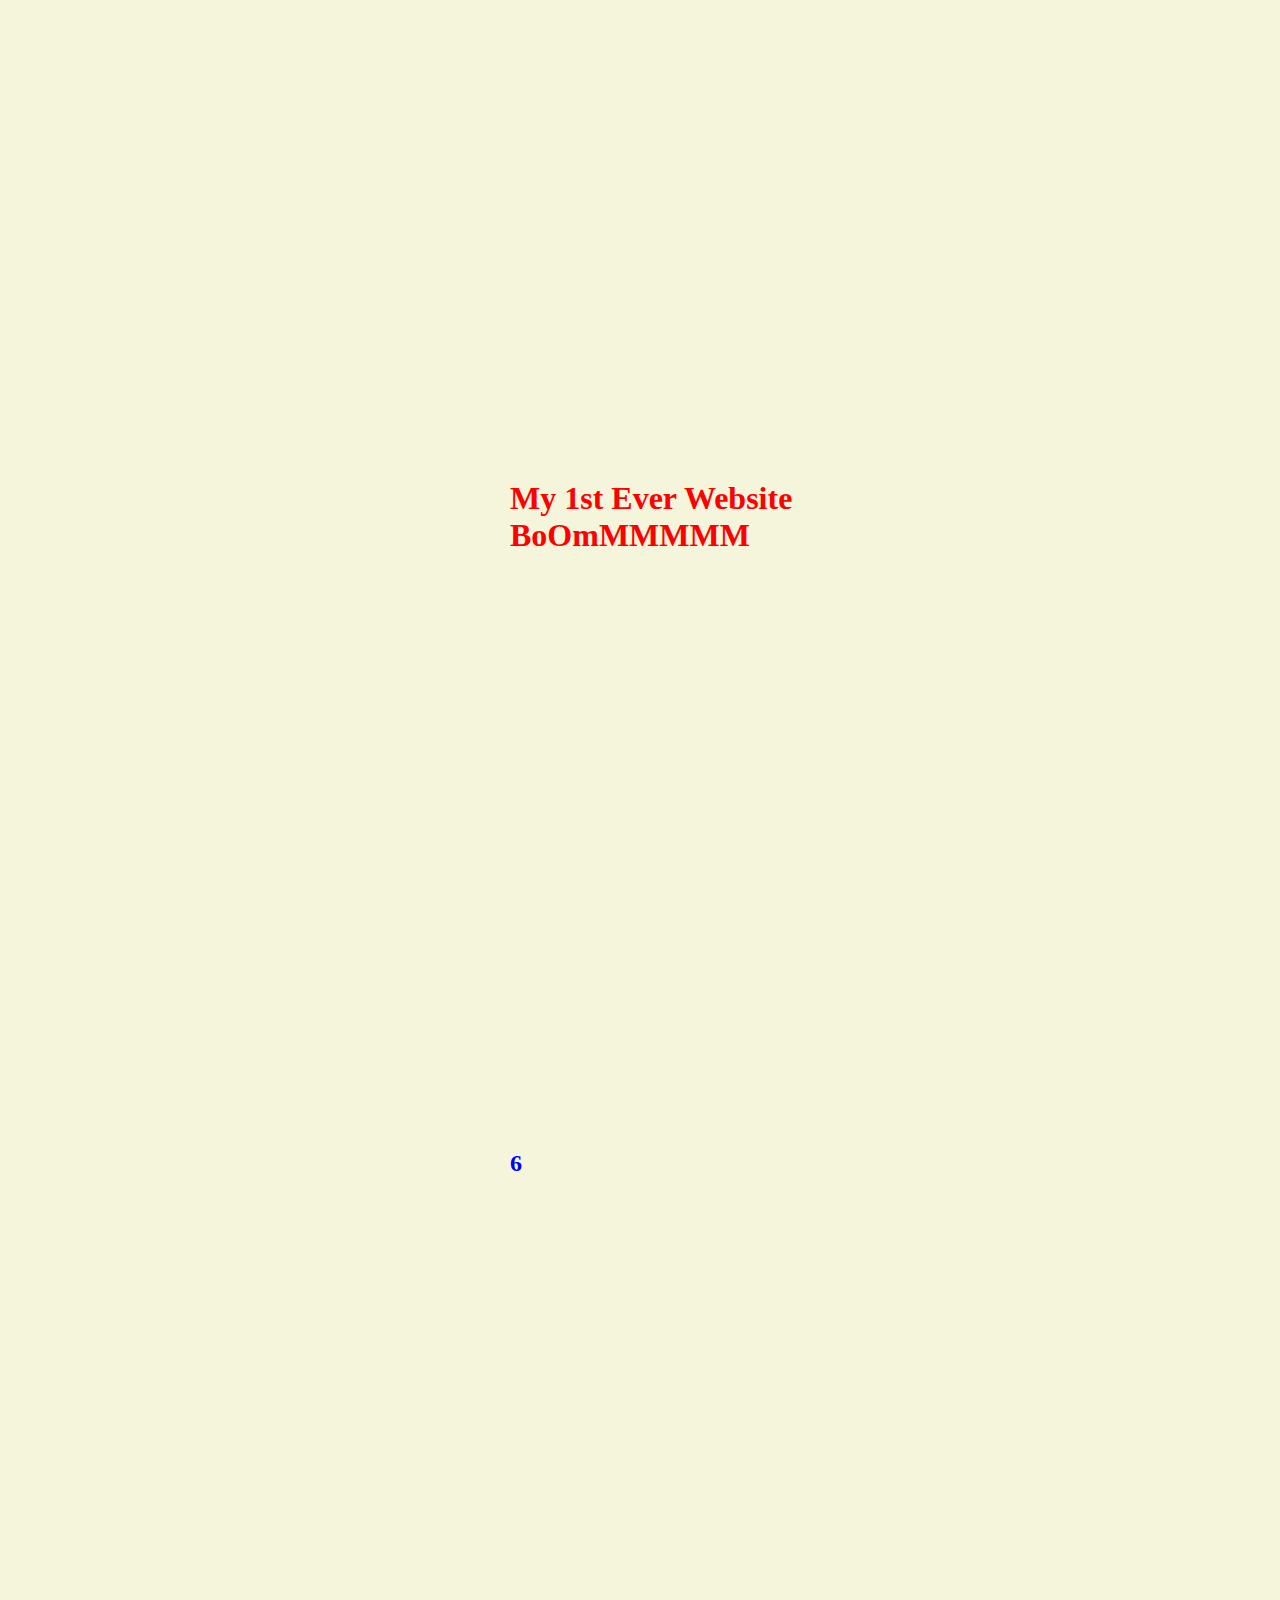
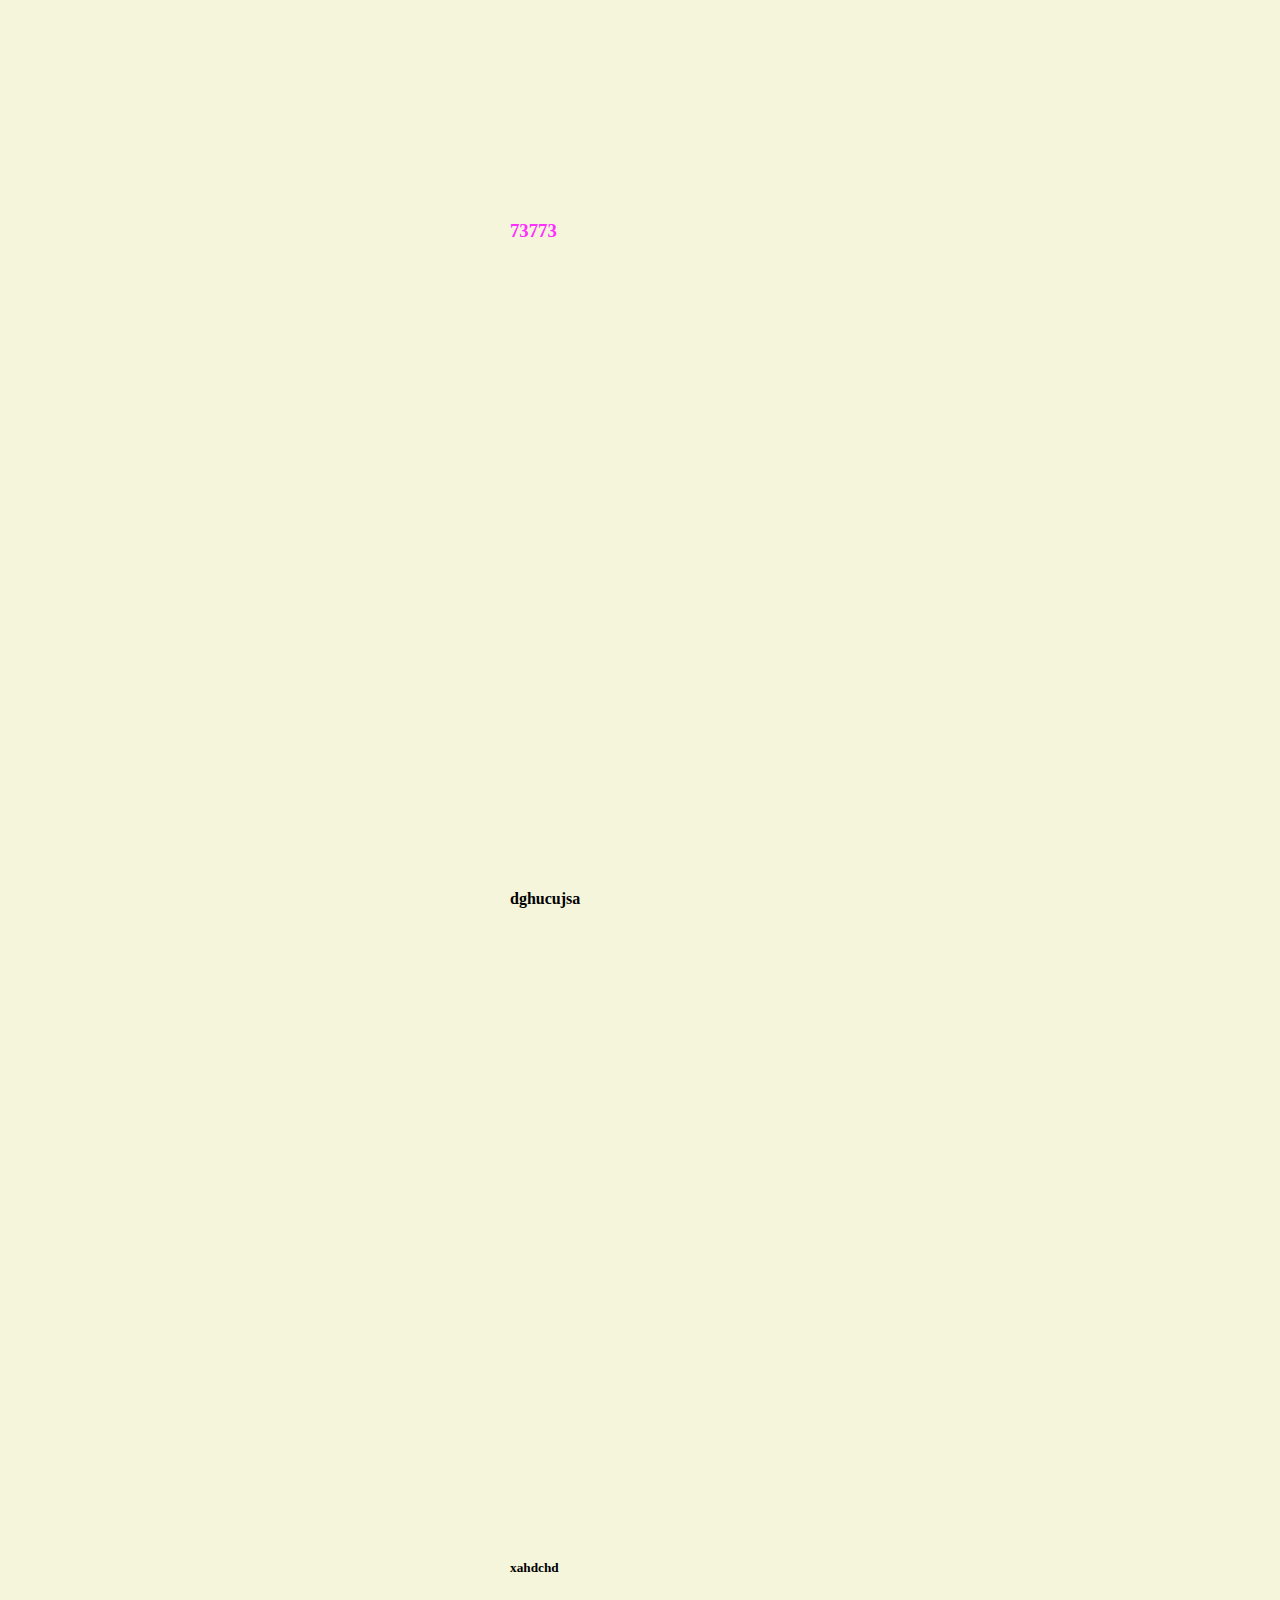
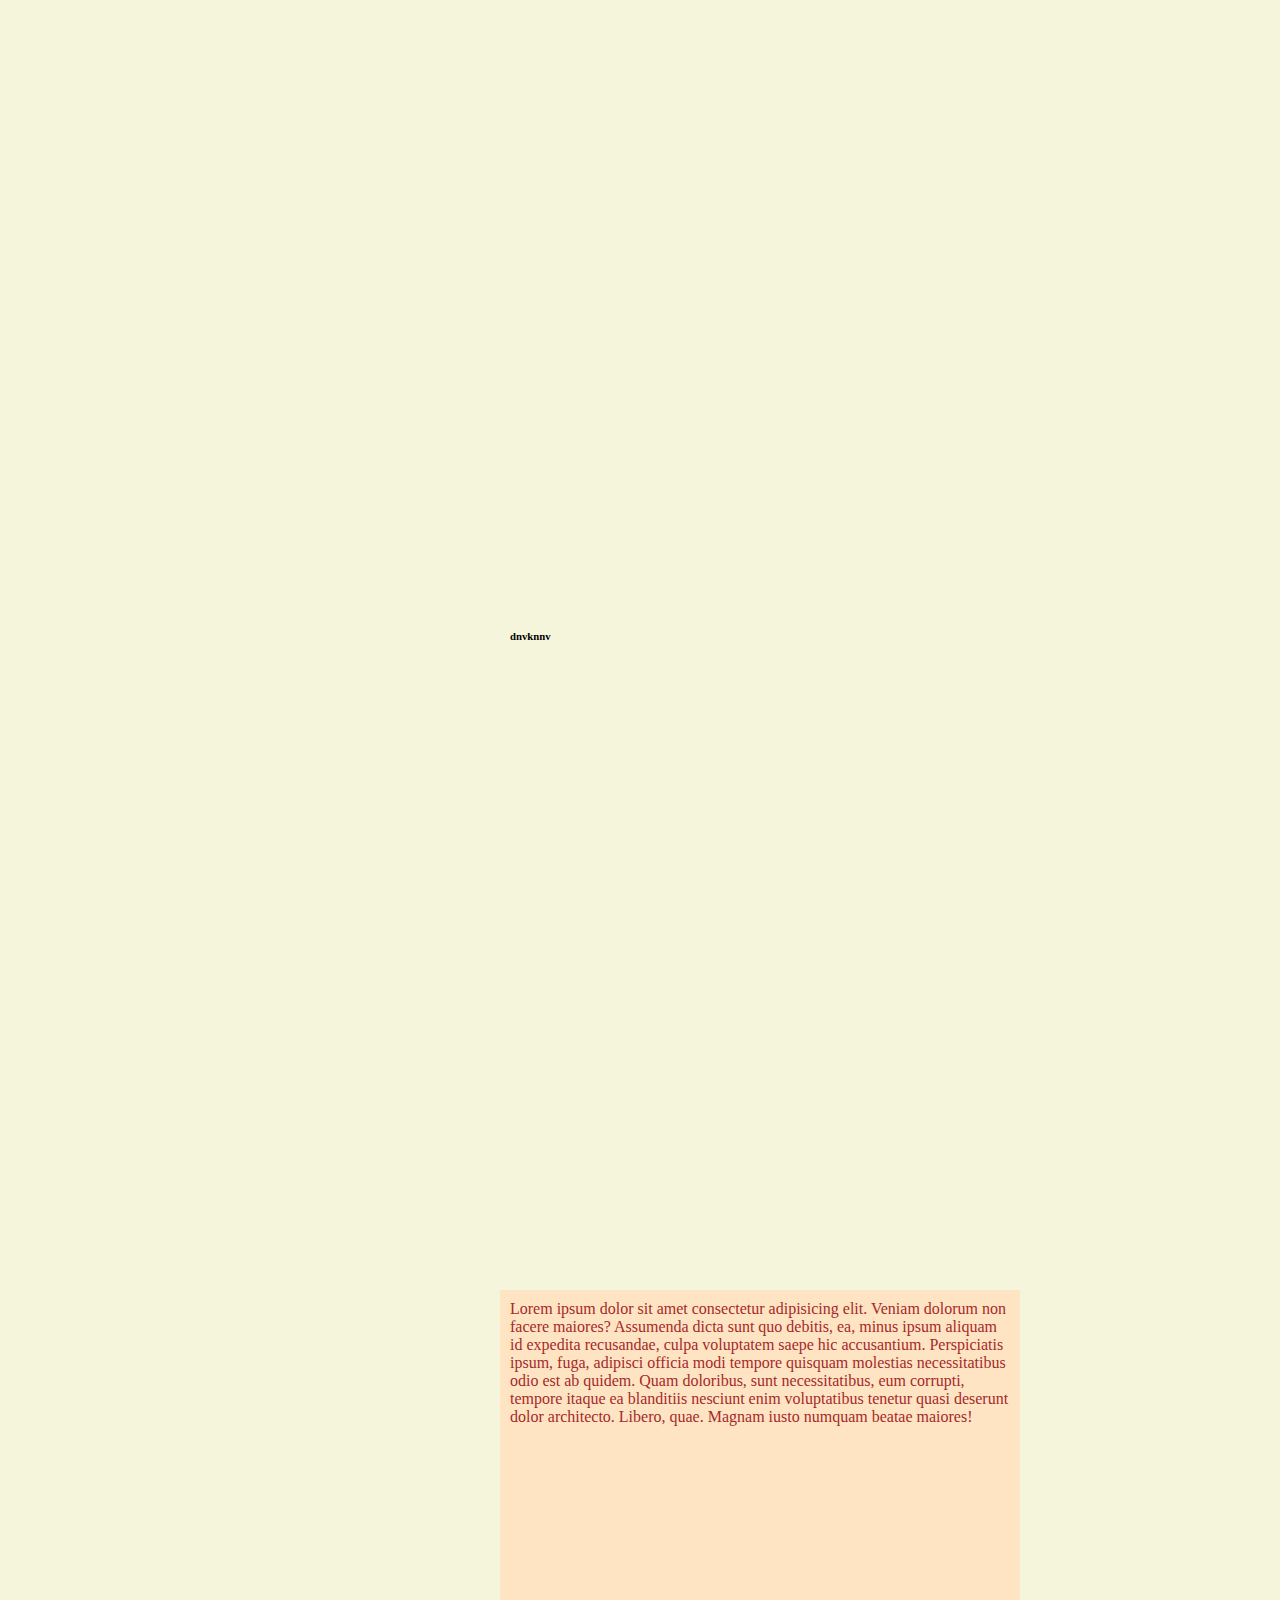
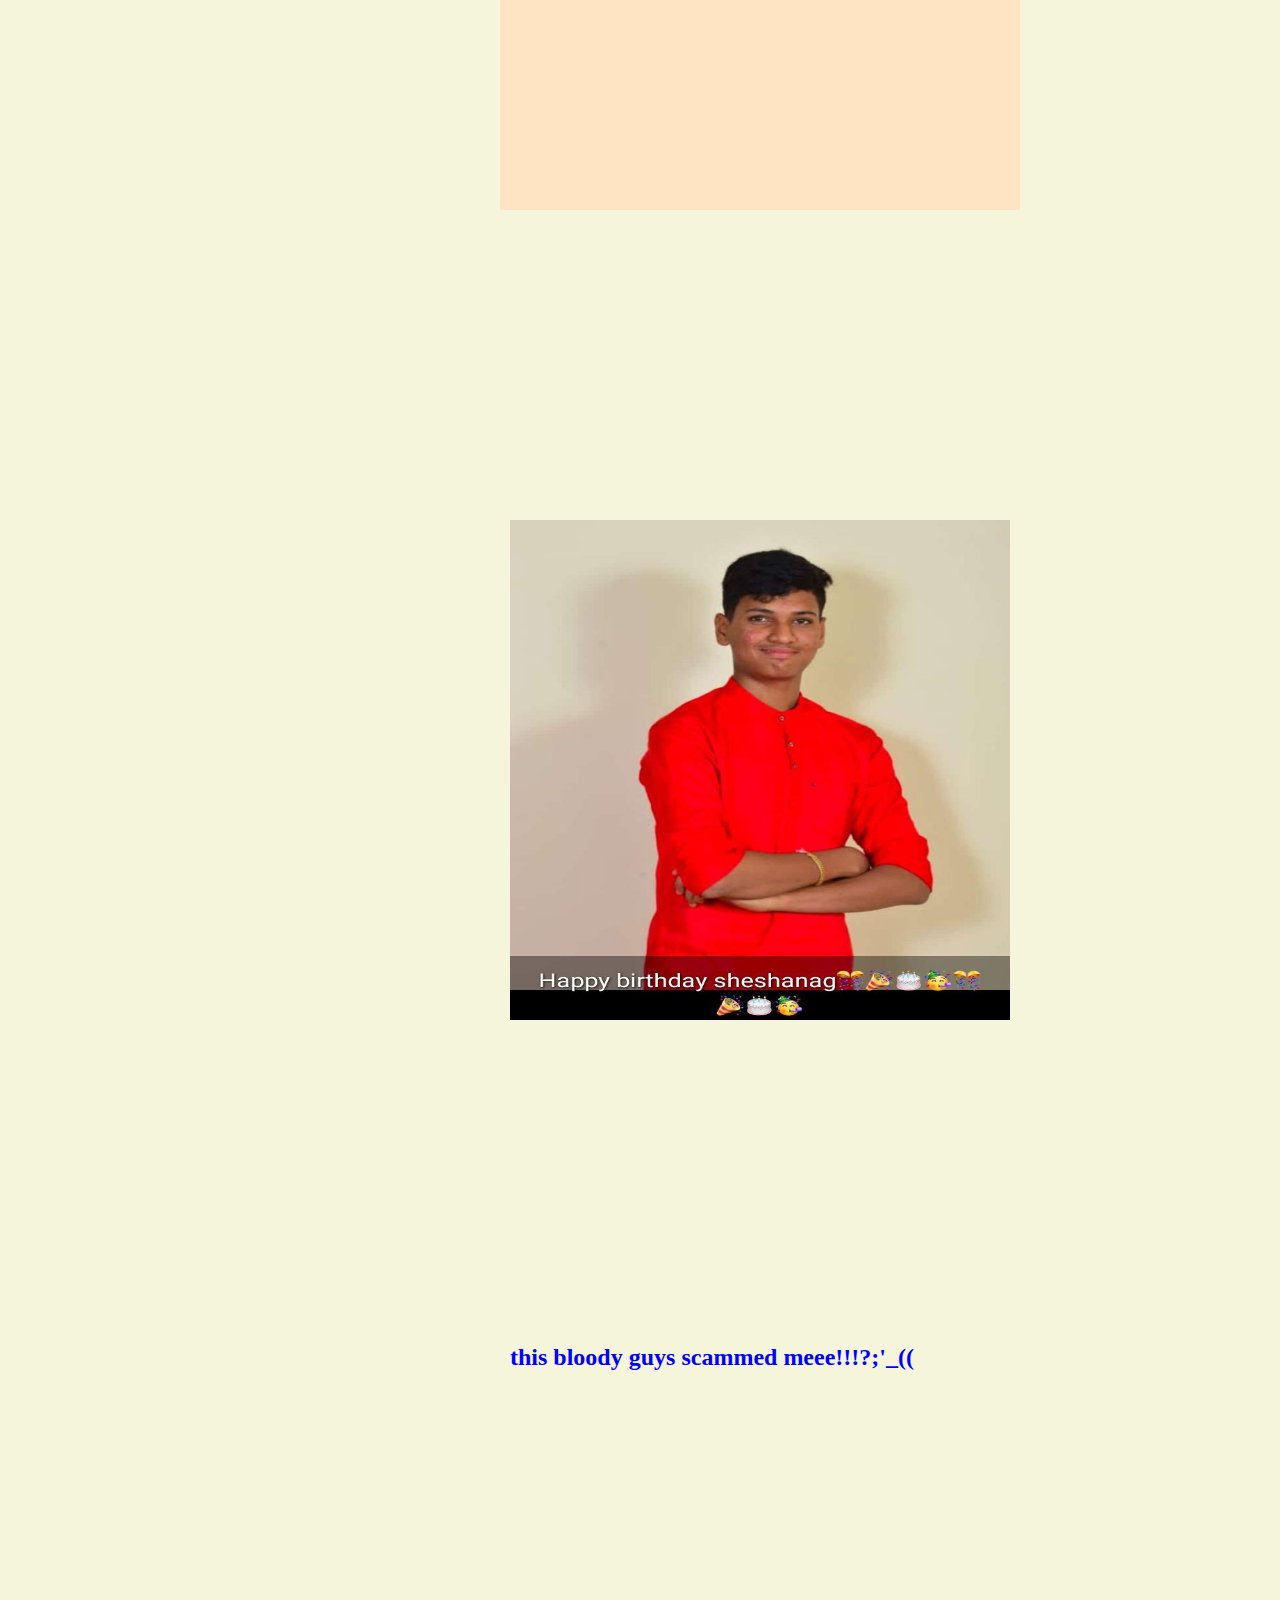
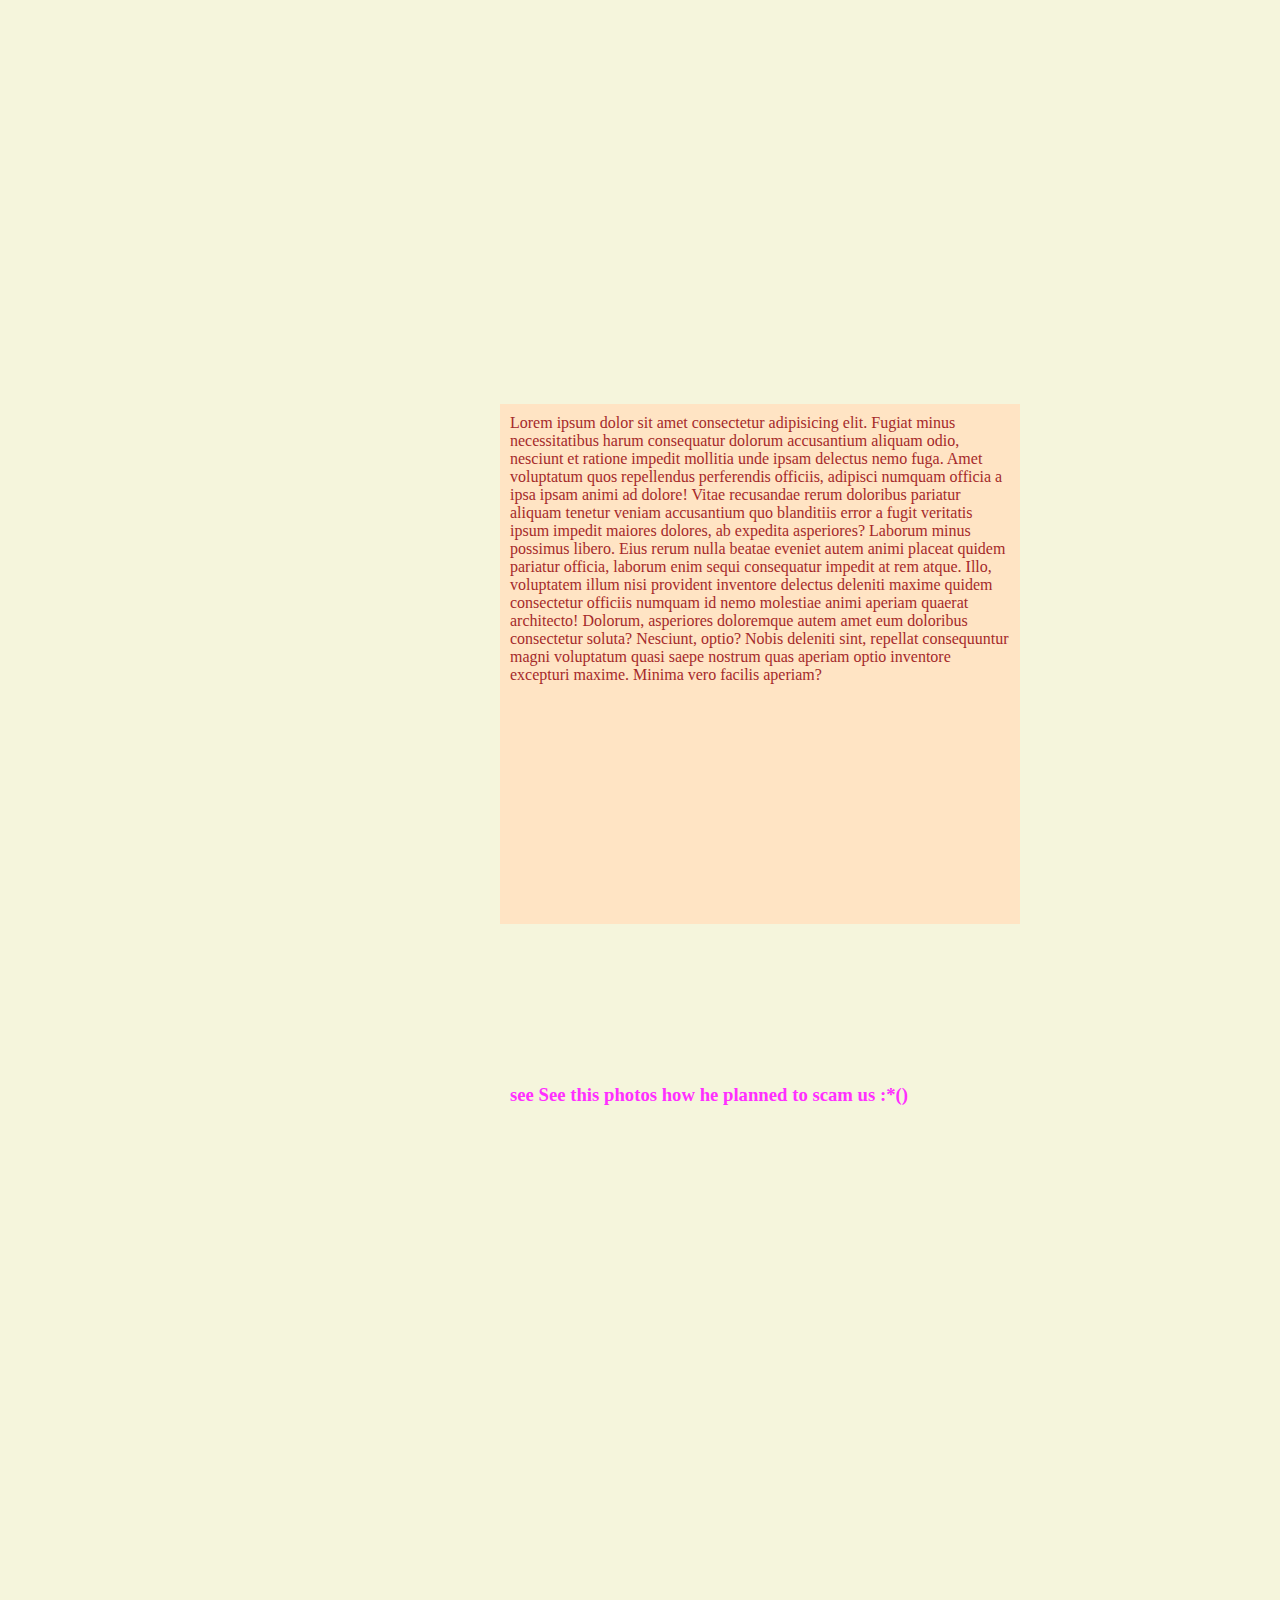
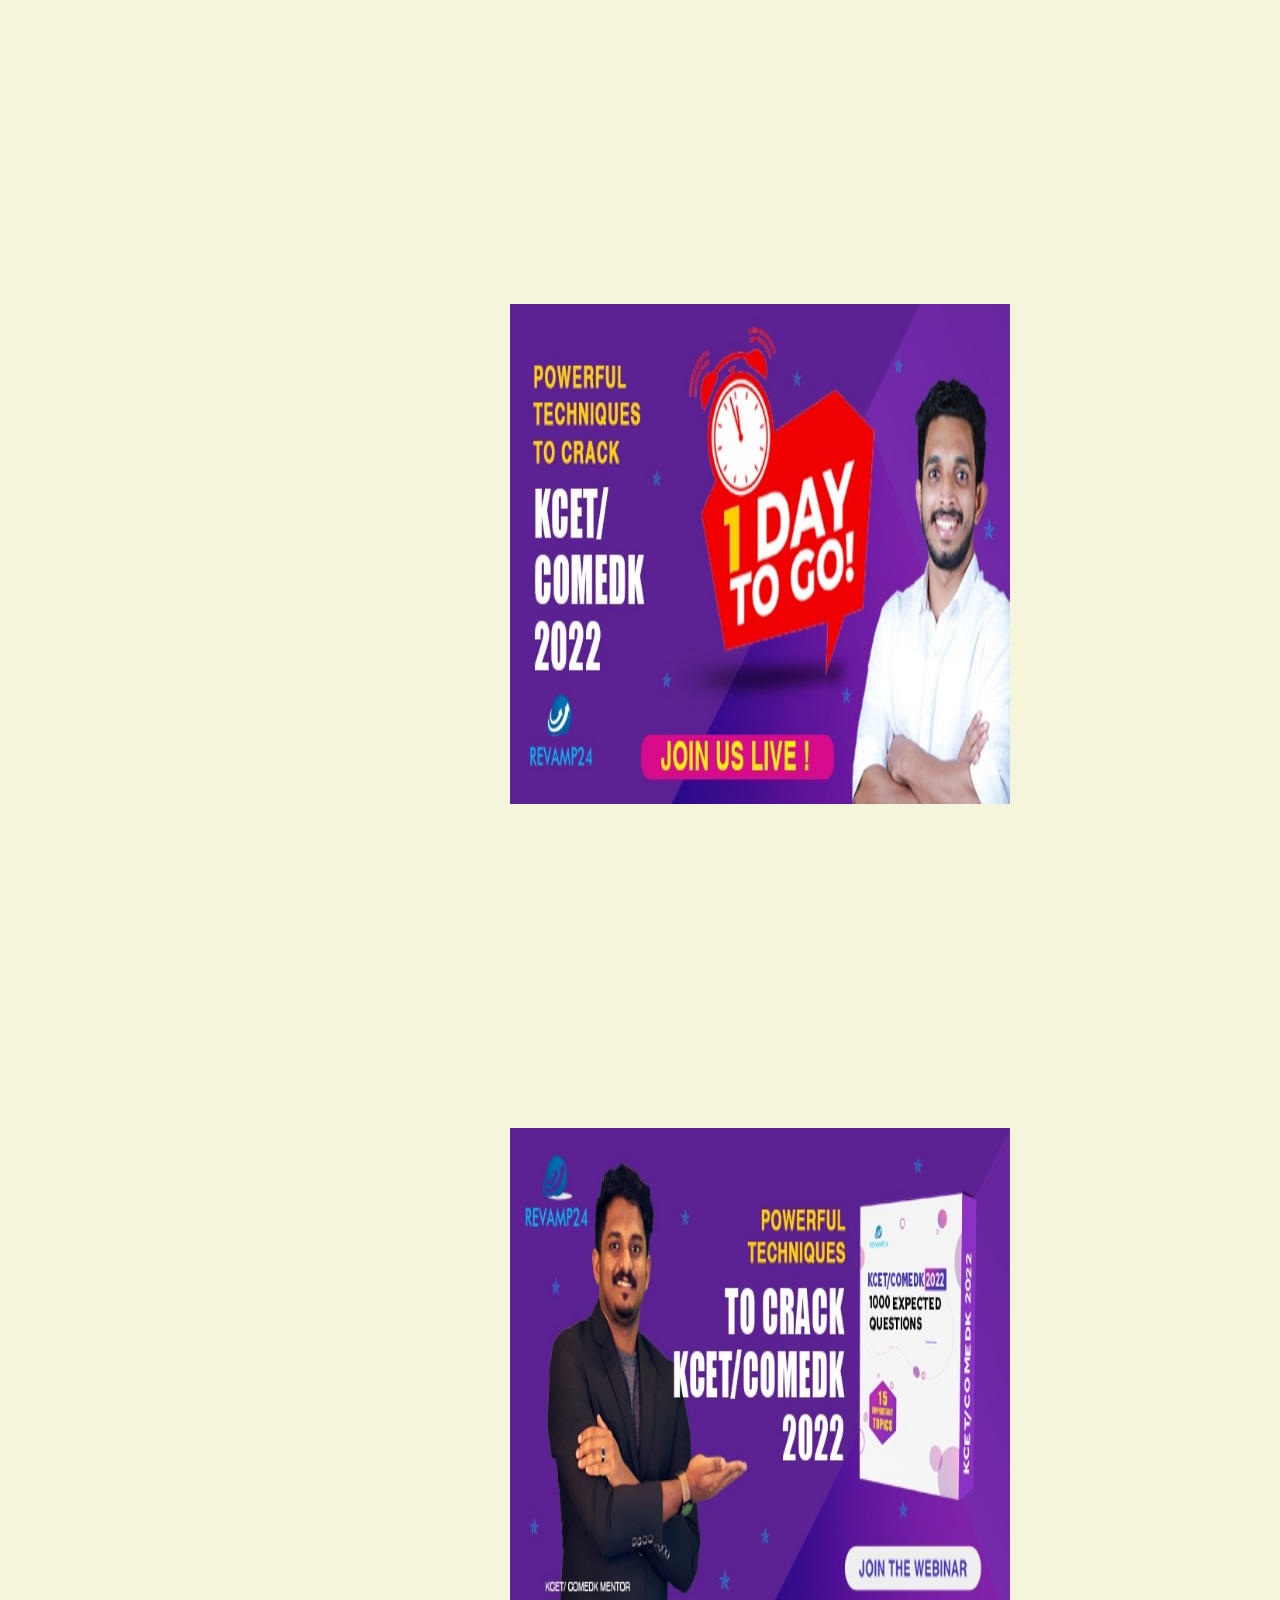
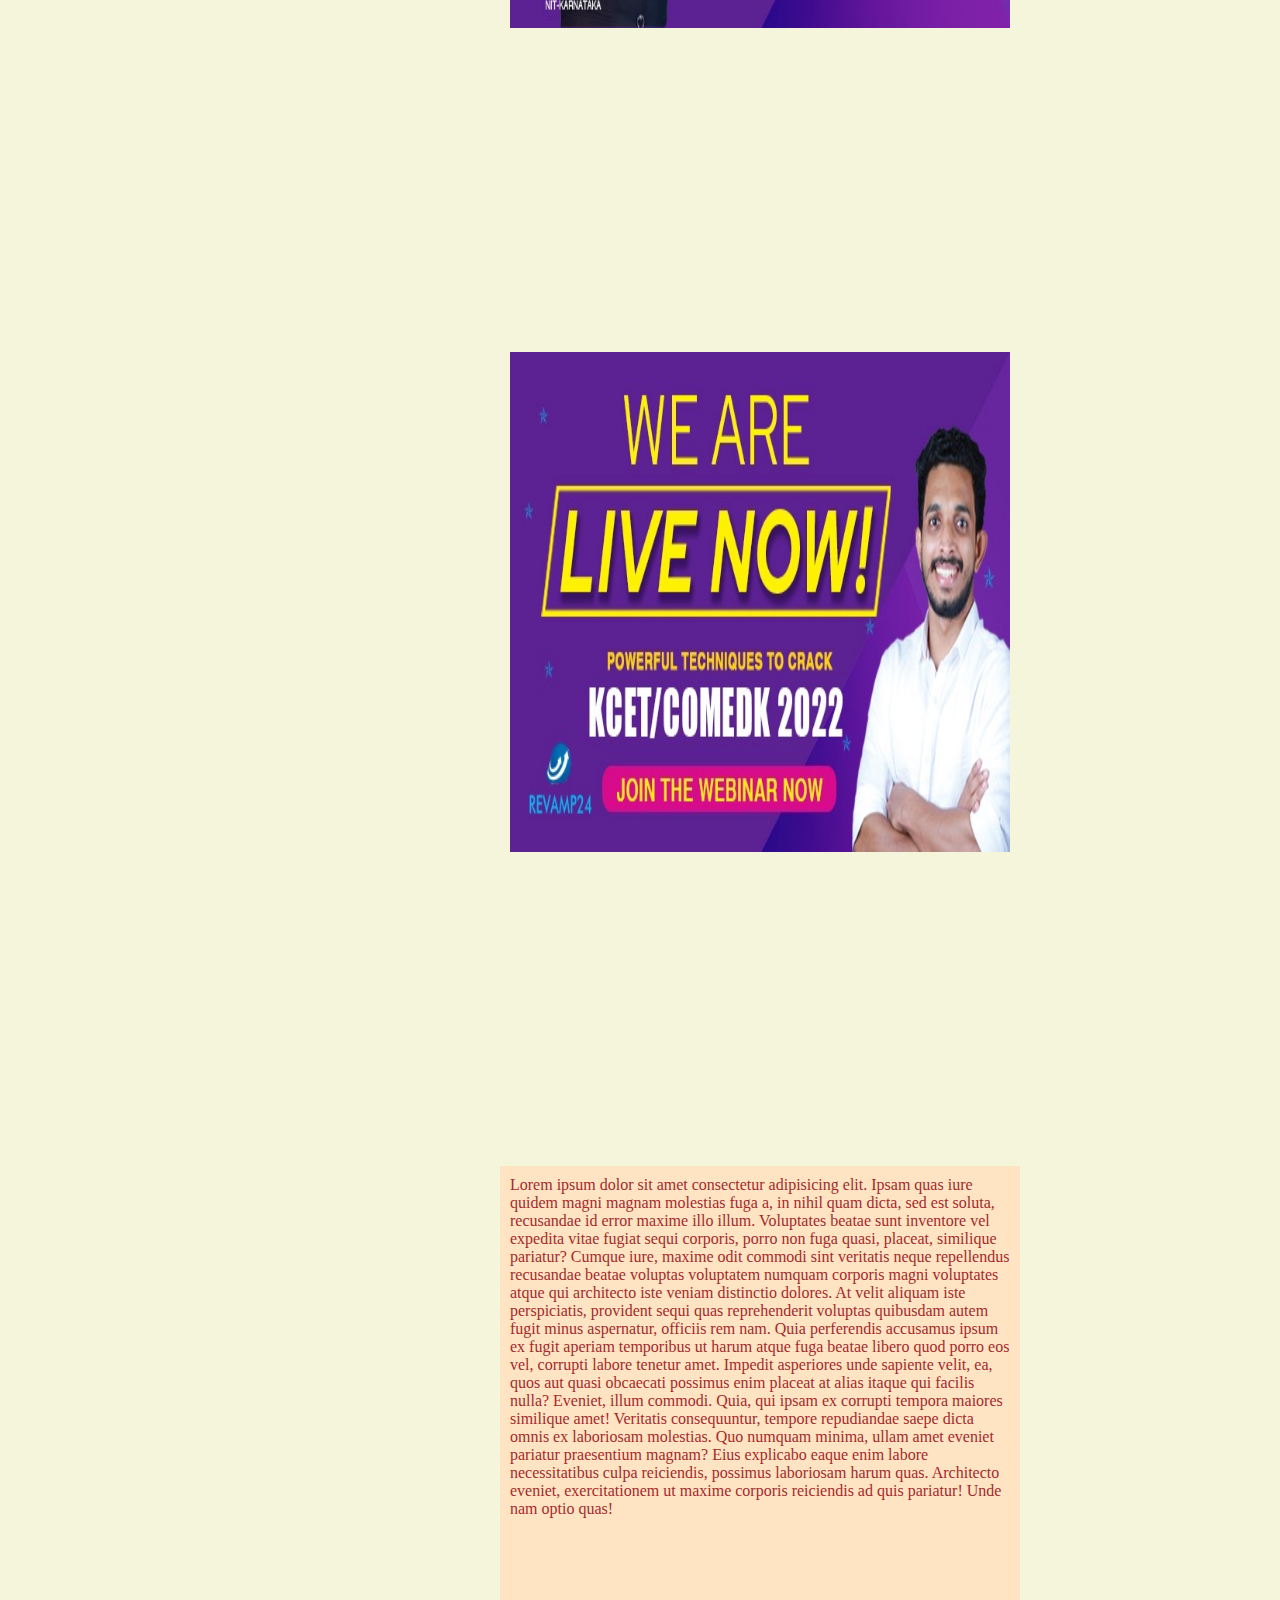
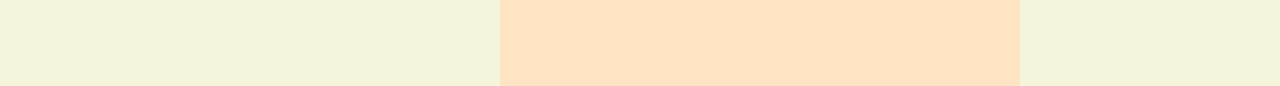
==== 1CSS/MyWeb.html @ 15128957 "yeah its almost done" ====
<!DOCTYPE html>
<html lang="en">
<head>
    <meta charset="UTF-8">
    <meta http-equiv="X-UA-Compatible" content="IE=edge">
    <meta name="viewport" content="width=device-width, initial-scale=1.0">
    <title>My 1st Website </title>
    <style>
        h1{
            color: red;
        }
        p{
            background-color: blanchedalmond;
            color: brown;
        }
        h2{
            color: blue;
        }
        p{
            background-color: bisque;
        }
        h3{
           color: rgb(255, 47, 255);
        }
        body{
            background-color: beige;
        }
        *{
            height: 500px;
            width: 500px;
            margin: 150px 160px;
            padding: 10px;
        }
    </style>
</head>
<body>
    <h1>My 1st Ever Website BoOmMMMMM</h1>
    <h2>6</h2>
    <h3>73773</h3>
    <h4>dghucujsa</h4>
    <h5>xahdchd</h5>
    <h6>dnvknnv</h6>
    <p>Lorem ipsum dolor sit amet consectetur adipisicing elit. Veniam dolorum non facere maiores? Assumenda dicta sunt quo debitis, ea, minus ipsum aliquam id expedita recusandae, culpa voluptatem saepe hic accusantium. Perspiciatis ipsum, fuga, adipisci officia modi tempore quisquam molestias necessitatibus odio est ab quidem. Quam doloribus, sunt necessitatibus, eum corrupti, tempore itaque ea blanditiis nesciunt enim voluptatibus tenetur quasi deserunt dolor architecto. Libero, quae. Magnam iusto numquam beatae maiores!</p>
    <img src="Shesh.jpg" alt="Shesh" width="269px">
    <h2>this bloody guys scammed meee!!!?;'_((</h2>
    <p>Lorem ipsum dolor sit amet consectetur adipisicing elit. Fugiat minus necessitatibus harum consequatur dolorum accusantium aliquam odio, nesciunt et ratione impedit mollitia unde ipsam delectus nemo fuga. Amet voluptatum quos repellendus perferendis officiis, adipisci numquam officia a ipsa ipsam animi ad dolore! Vitae recusandae rerum doloribus pariatur aliquam tenetur veniam accusantium quo blanditiis error a fugit veritatis ipsum impedit maiores dolores, ab expedita asperiores? Laborum minus possimus libero. Eius rerum nulla beatae eveniet autem animi placeat quidem pariatur officia, laborum enim sequi consequatur impedit at rem atque. Illo, voluptatem illum nisi provident inventore delectus deleniti maxime quidem consectetur officiis numquam id nemo molestiae animi aperiam quaerat architecto! Dolorum, asperiores doloremque autem amet eum doloribus consectetur soluta? Nesciunt, optio? Nobis deleniti sint, repellat consequuntur magni voluptatum quasi saepe nostrum quas aperiam optio inventore excepturi maxime. Minima vero facilis aperiam?</p>
    <h3>see See this photos how he planned to scam us :*()</h3>
    <img src="a.jpg" alt="a" width="440px"> <img src="b.jpg" alt="b" width="440px"> <img src="c.jpg" alt="c" width="440px">
    <p>Lorem ipsum dolor sit amet consectetur adipisicing elit. Ipsam quas iure quidem magni magnam molestias fuga a, in nihil quam dicta, sed est soluta, recusandae id error maxime illo illum. Voluptates beatae sunt inventore vel expedita vitae fugiat sequi corporis, porro non fuga quasi, placeat, similique pariatur? Cumque iure, maxime odit commodi sint veritatis neque repellendus recusandae beatae voluptas voluptatem numquam corporis magni voluptates atque qui architecto iste veniam distinctio dolores. At velit aliquam iste perspiciatis, provident sequi quas reprehenderit voluptas quibusdam autem fugit minus aspernatur, officiis rem nam. Quia perferendis accusamus ipsum ex fugit aperiam temporibus ut harum atque fuga beatae libero quod porro eos vel, corrupti labore tenetur amet. Impedit asperiores unde sapiente velit, ea, quos aut quasi obcaecati possimus enim placeat at alias itaque qui facilis nulla? Eveniet, illum commodi. Quia, qui ipsam ex corrupti tempora maiores similique amet! Veritatis consequuntur, tempore repudiandae saepe dicta omnis ex laboriosam molestias. Quo numquam minima, ullam amet eveniet pariatur praesentium magnam? Eius explicabo eaque enim labore necessitatibus culpa reiciendis, possimus laboriosam harum quas. Architecto eveniet, exercitationem ut maxime corporis reiciendis ad quis pariatur! Unde nam optio quas!</p>
</body>
</html>
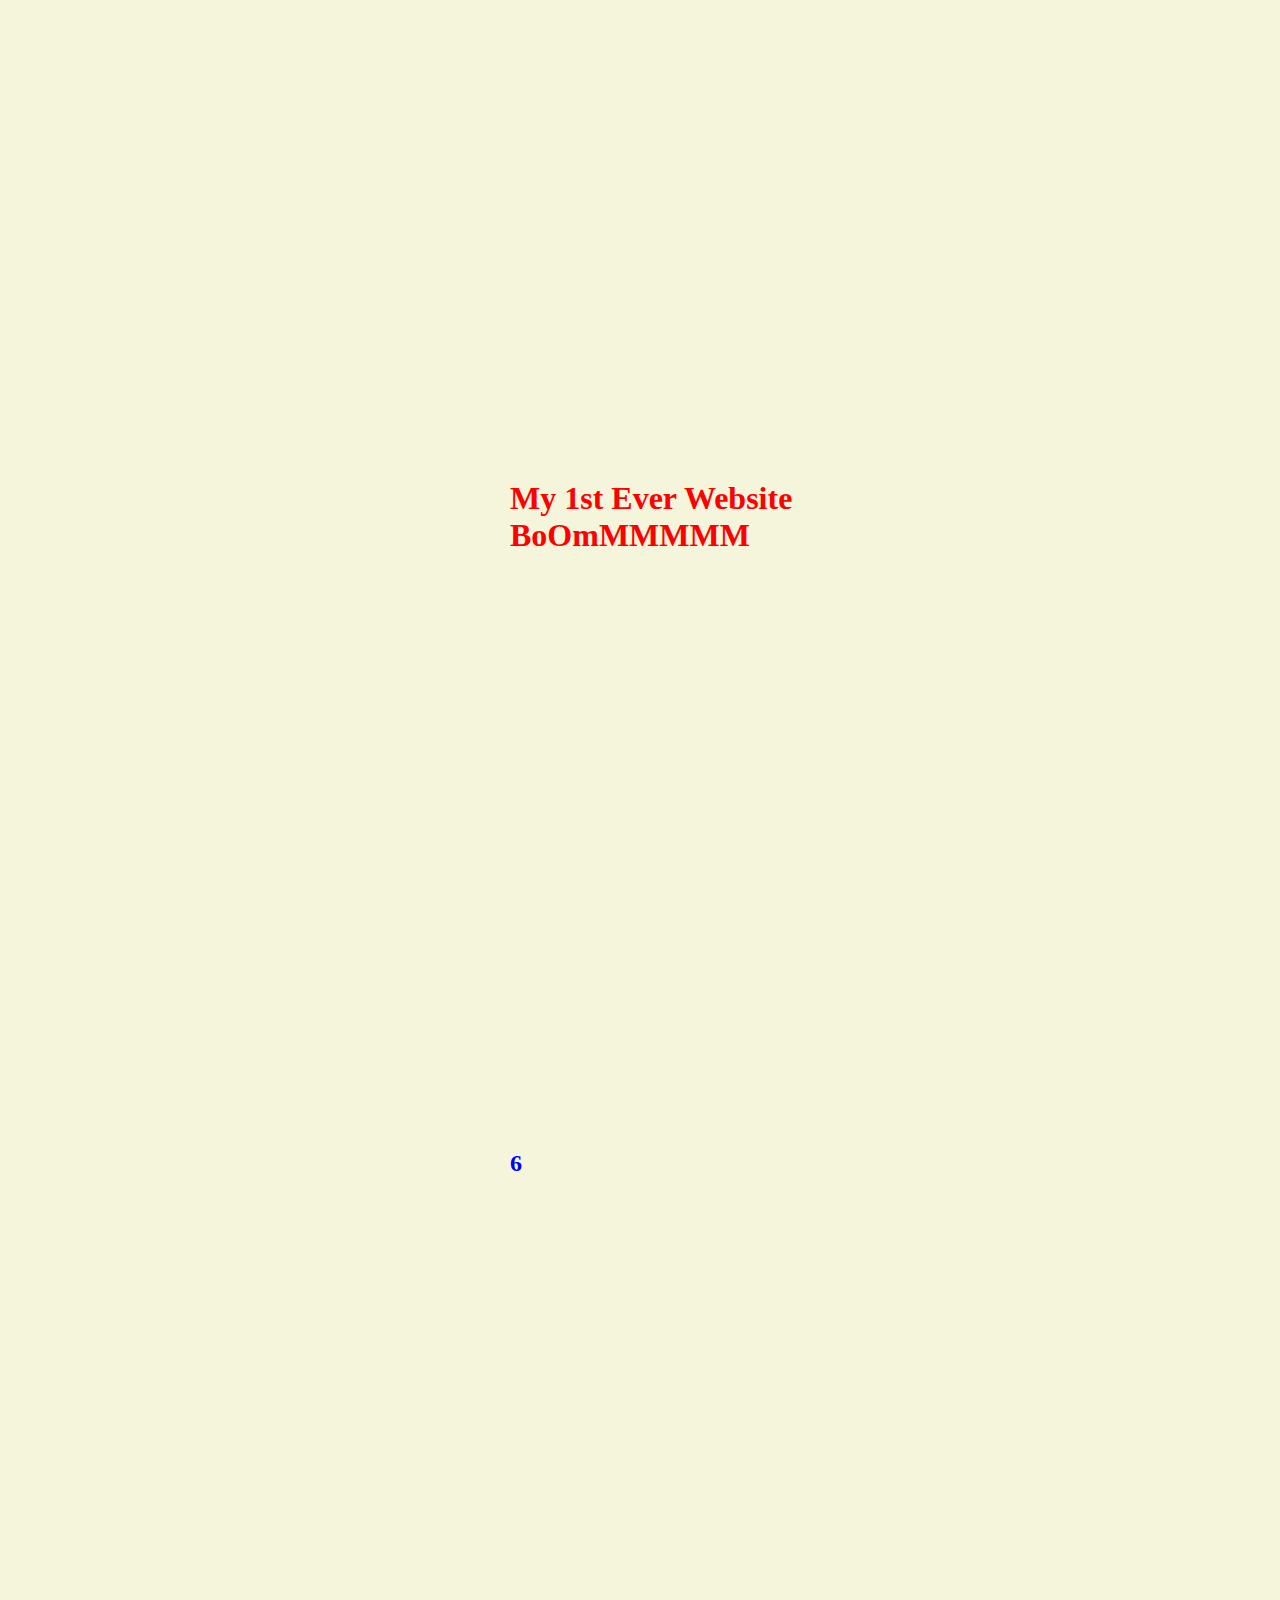
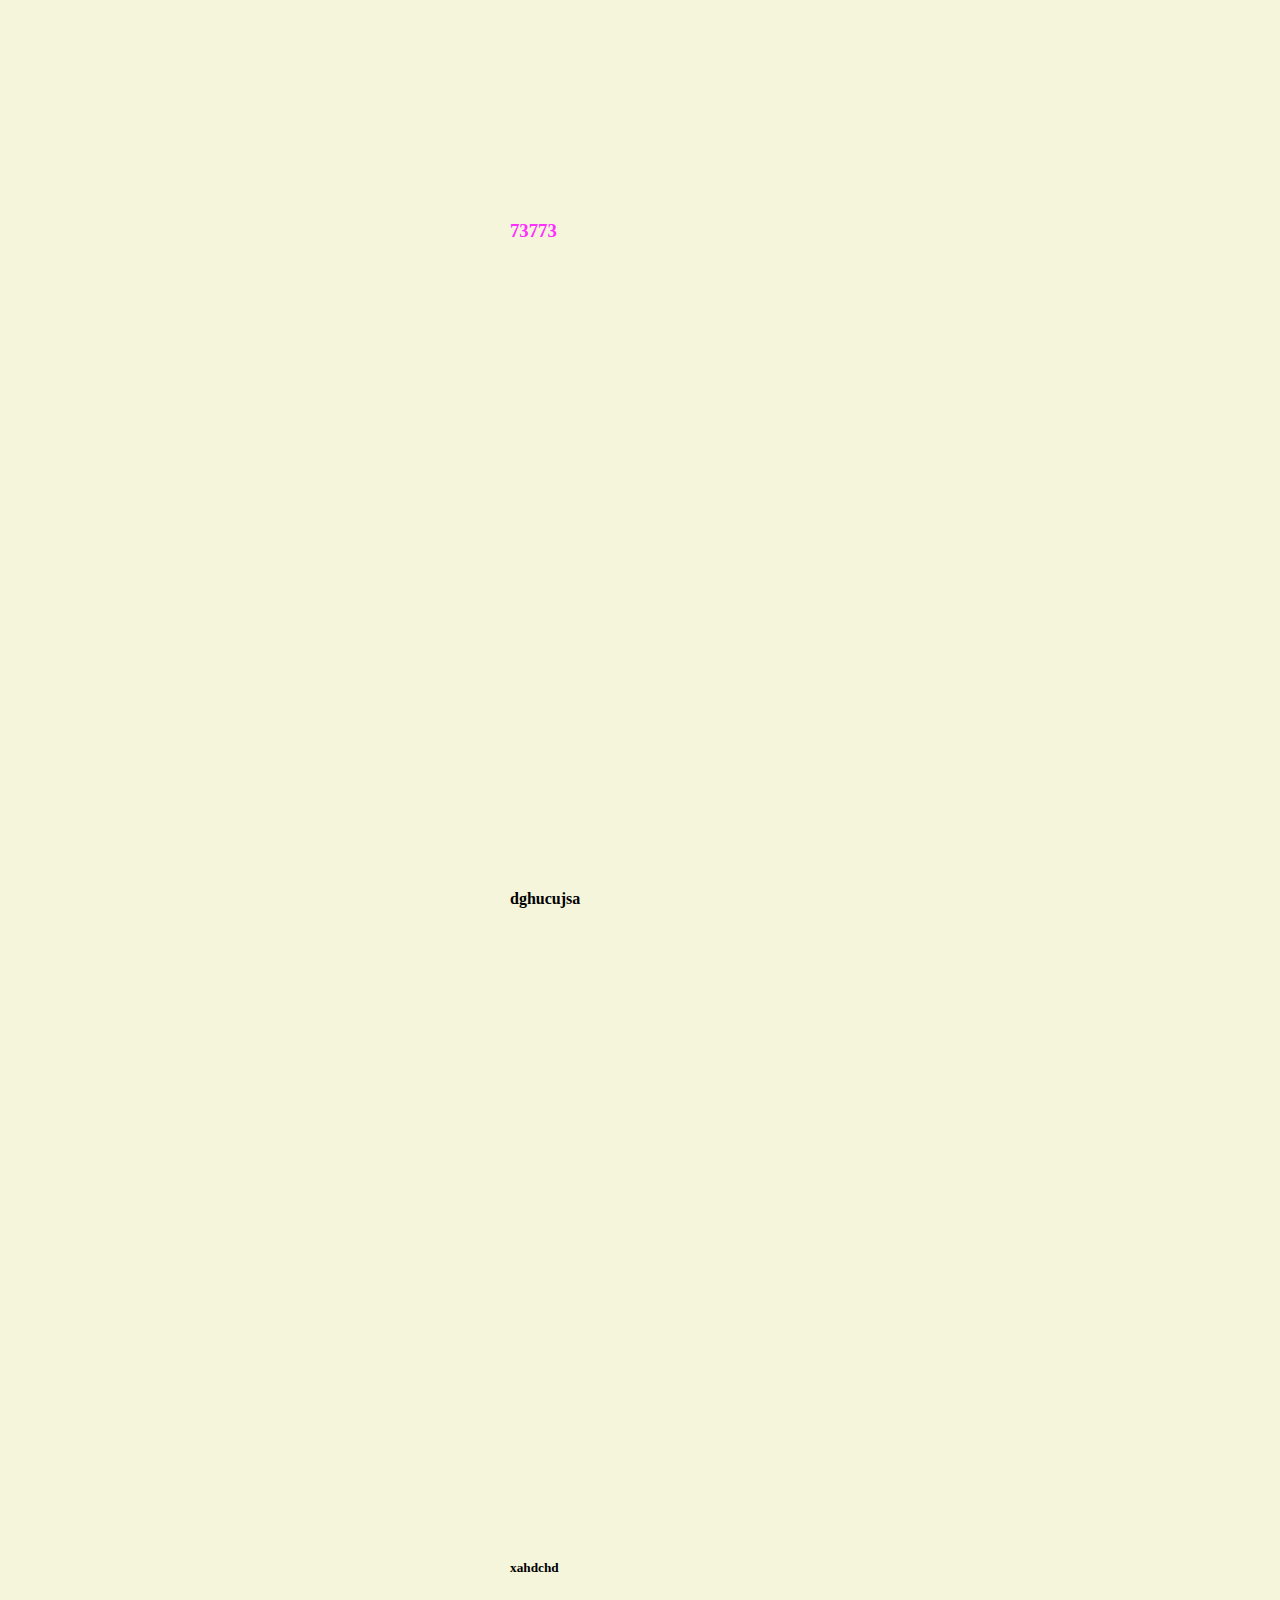
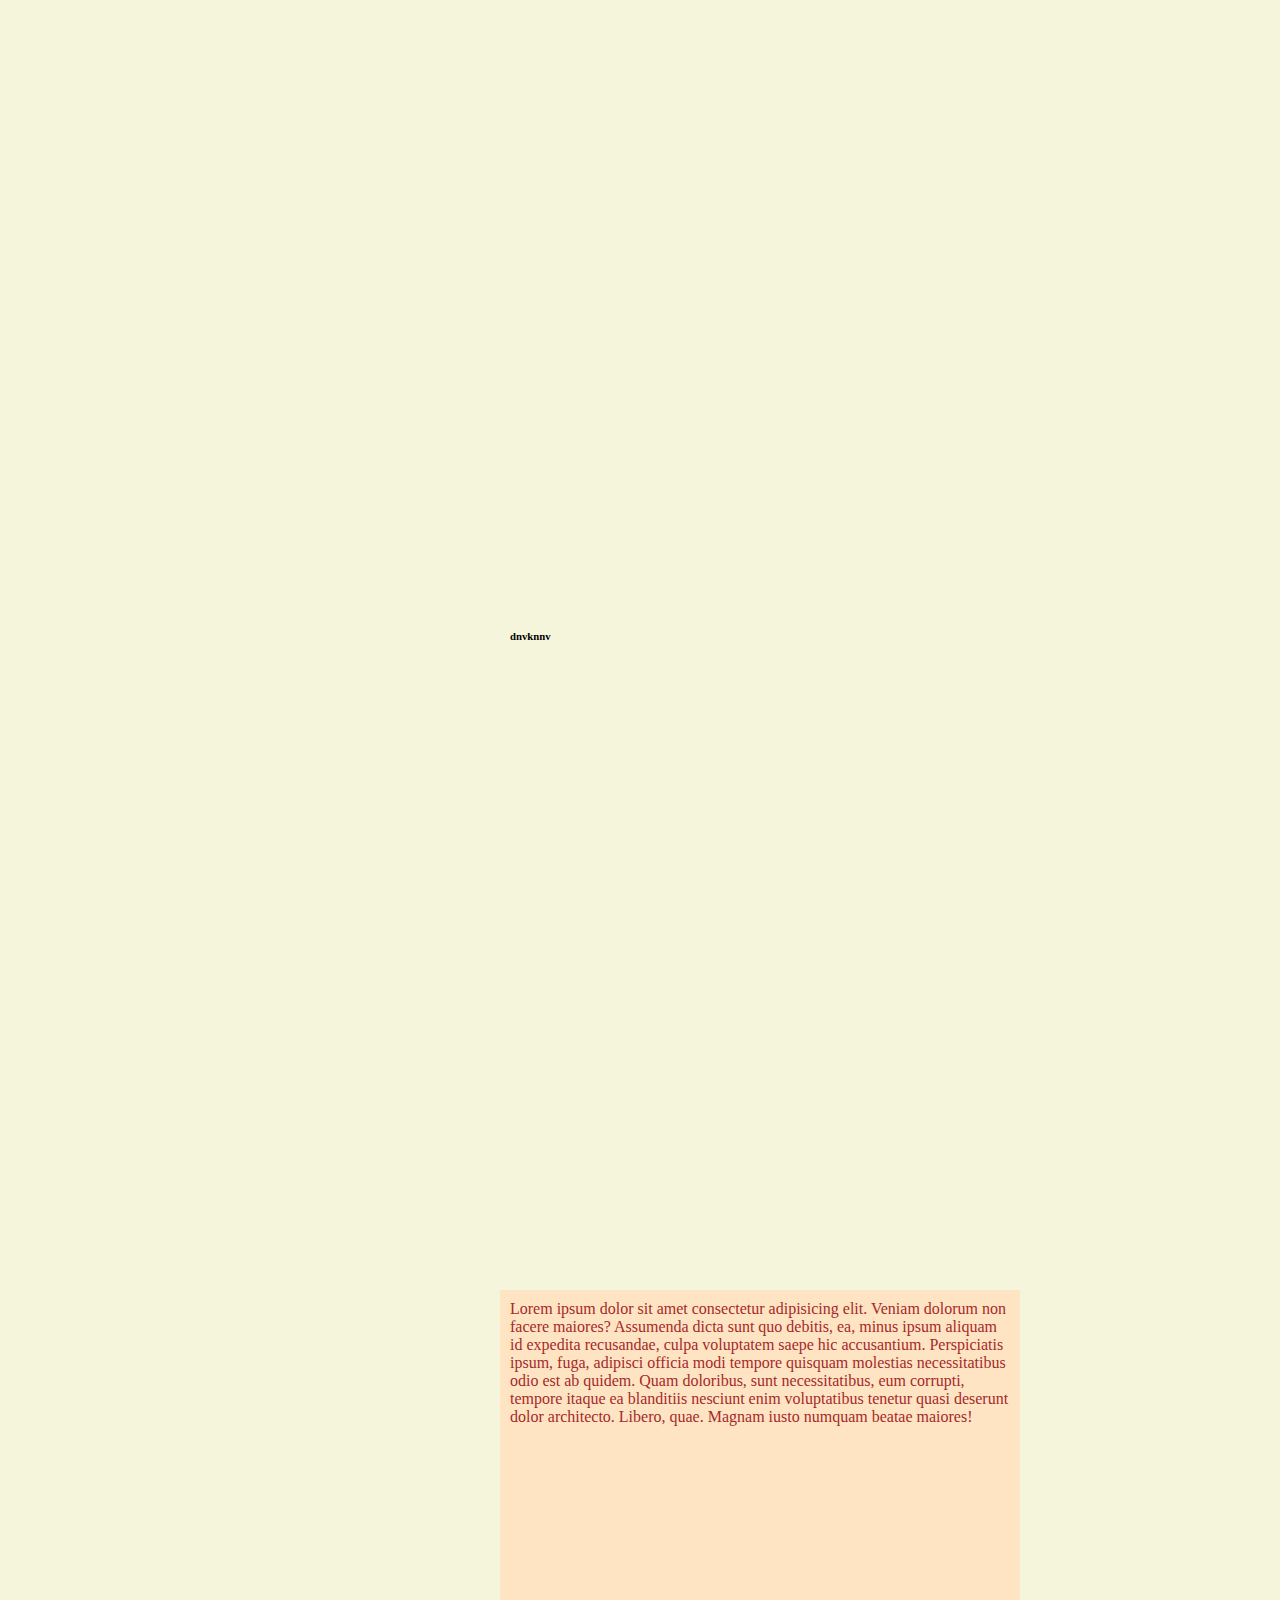
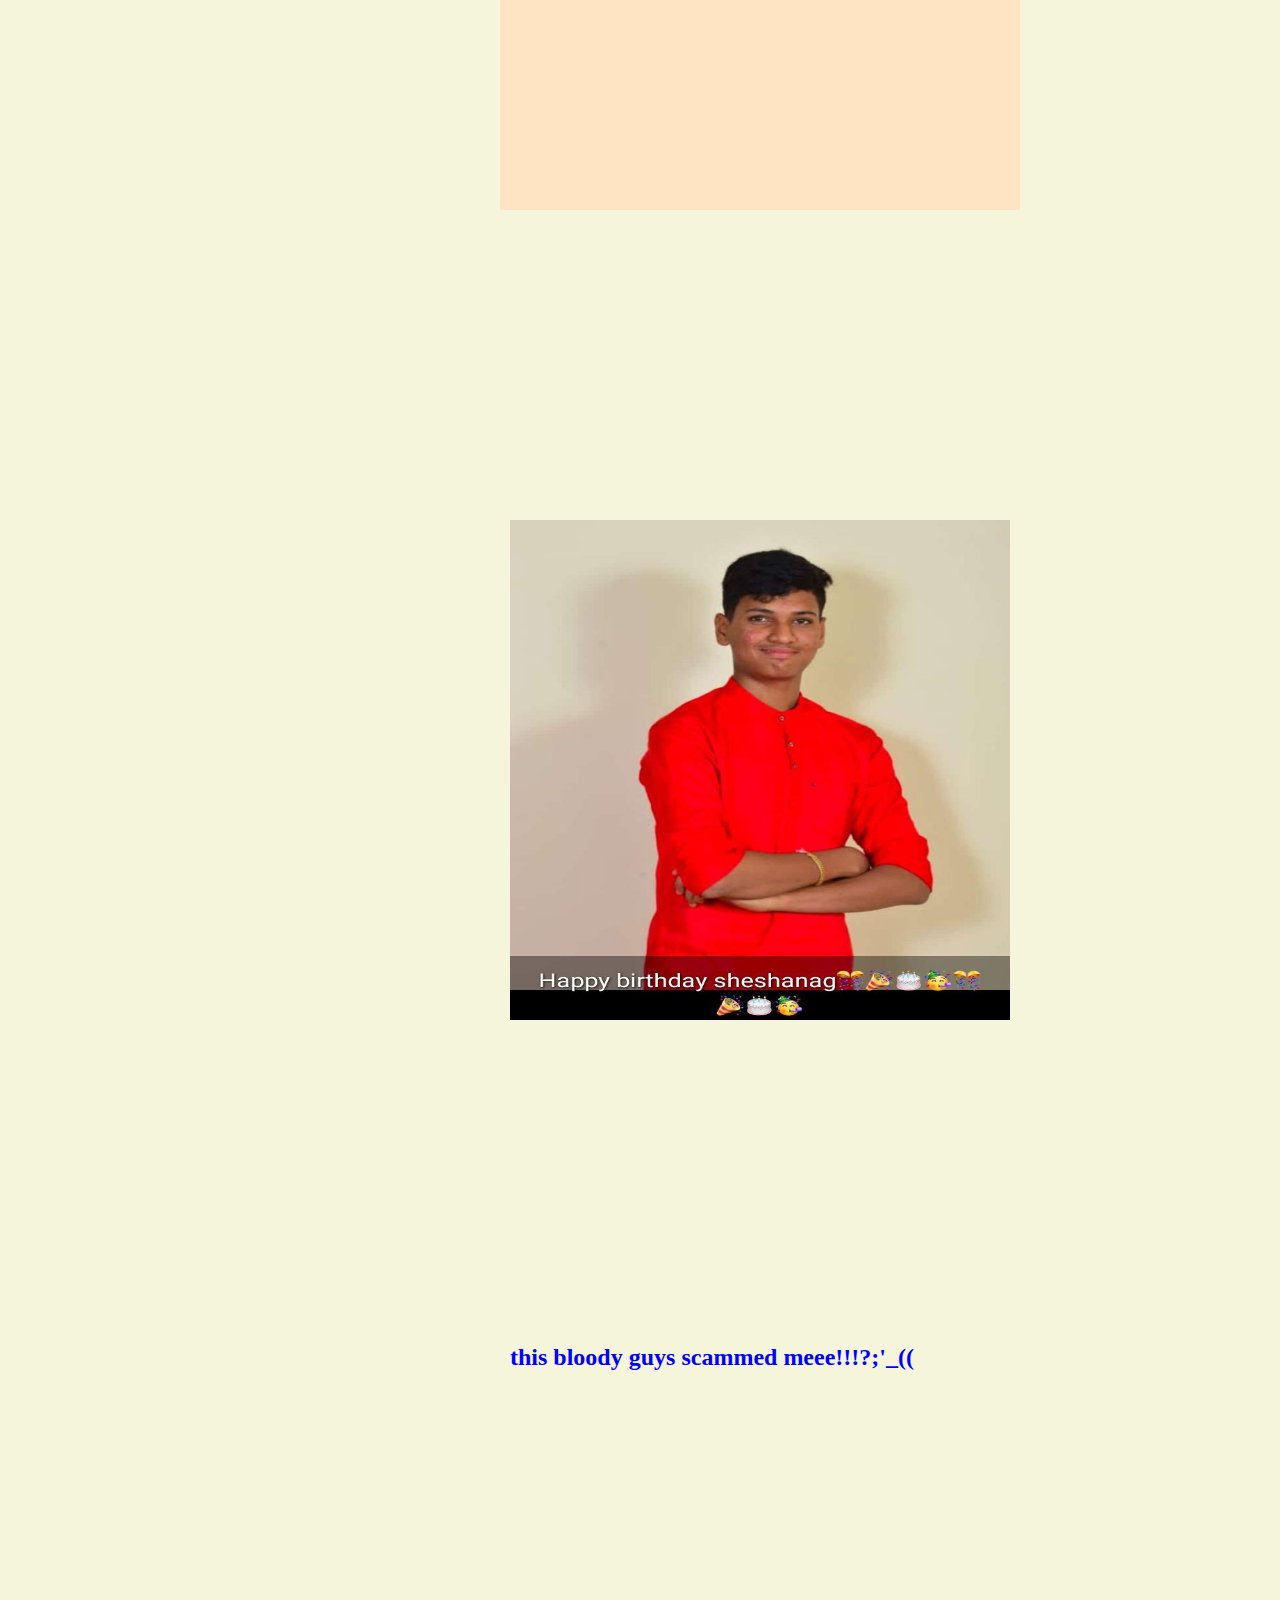
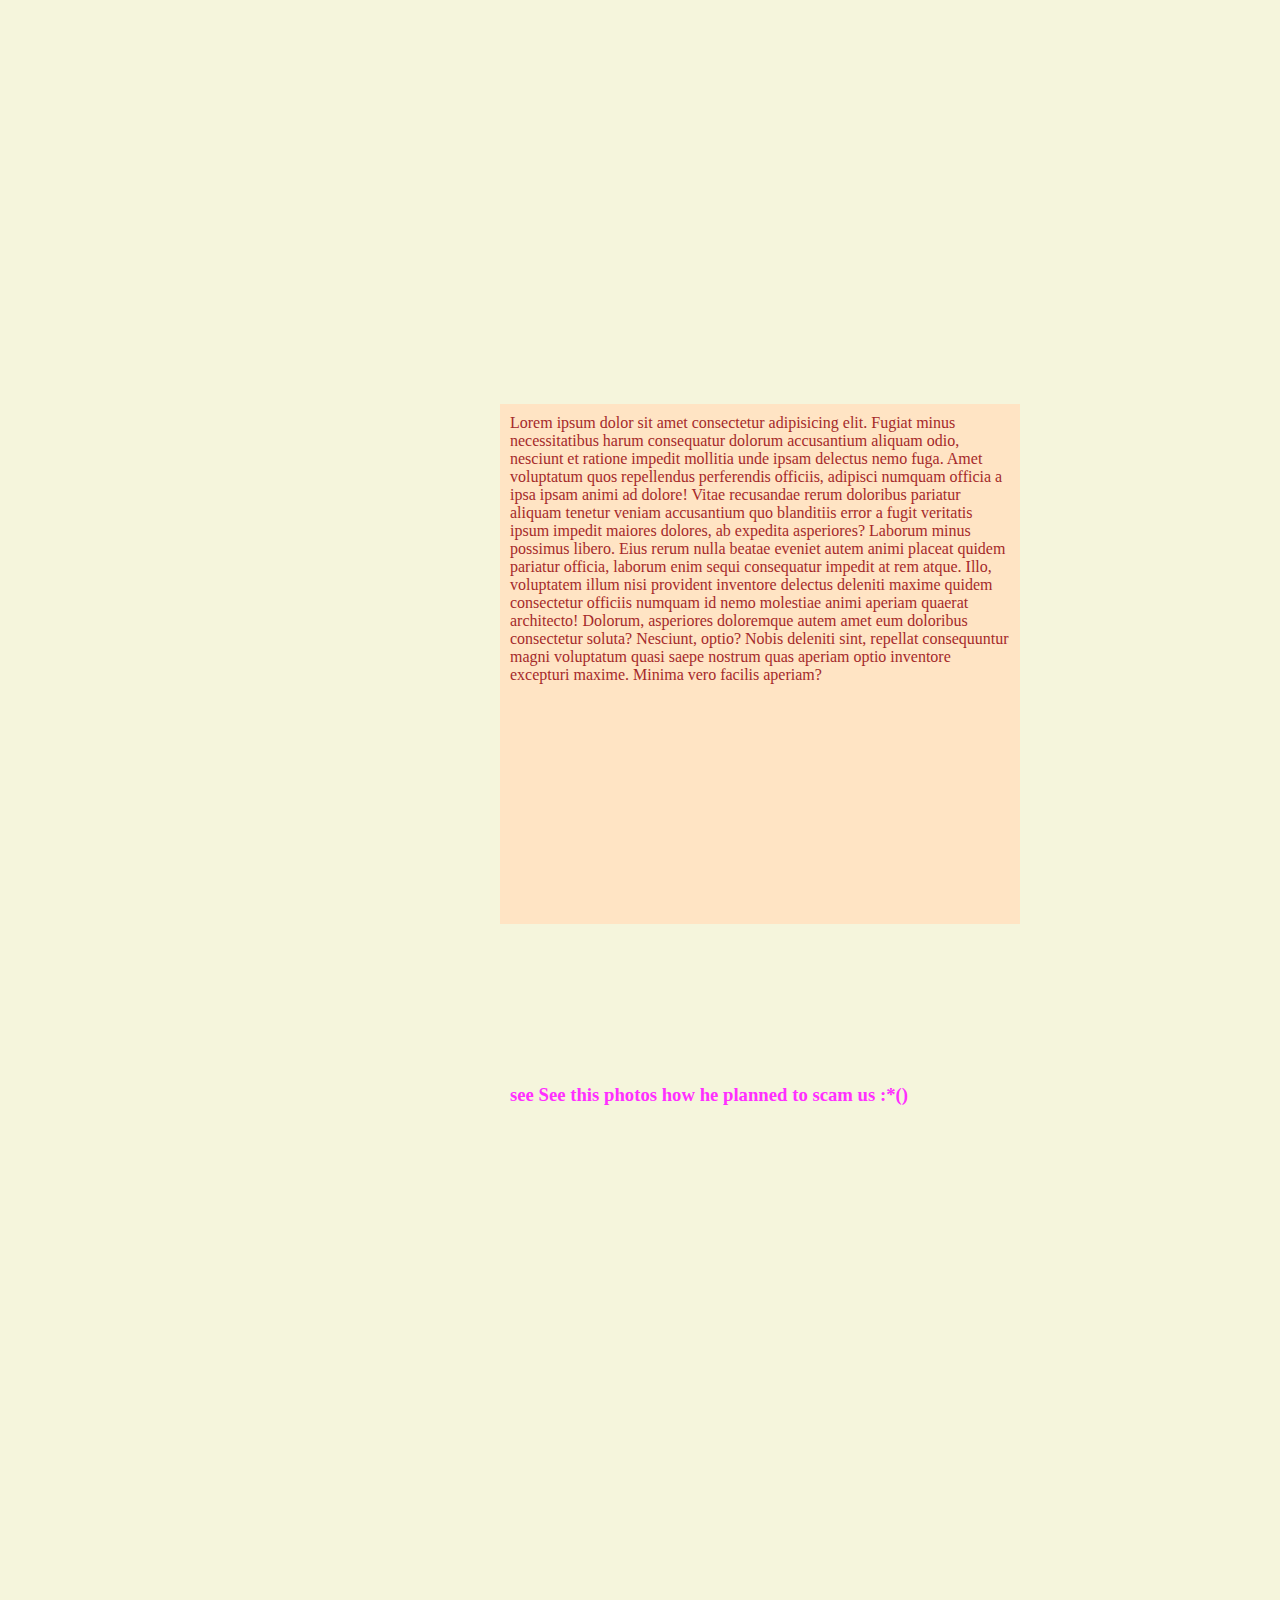
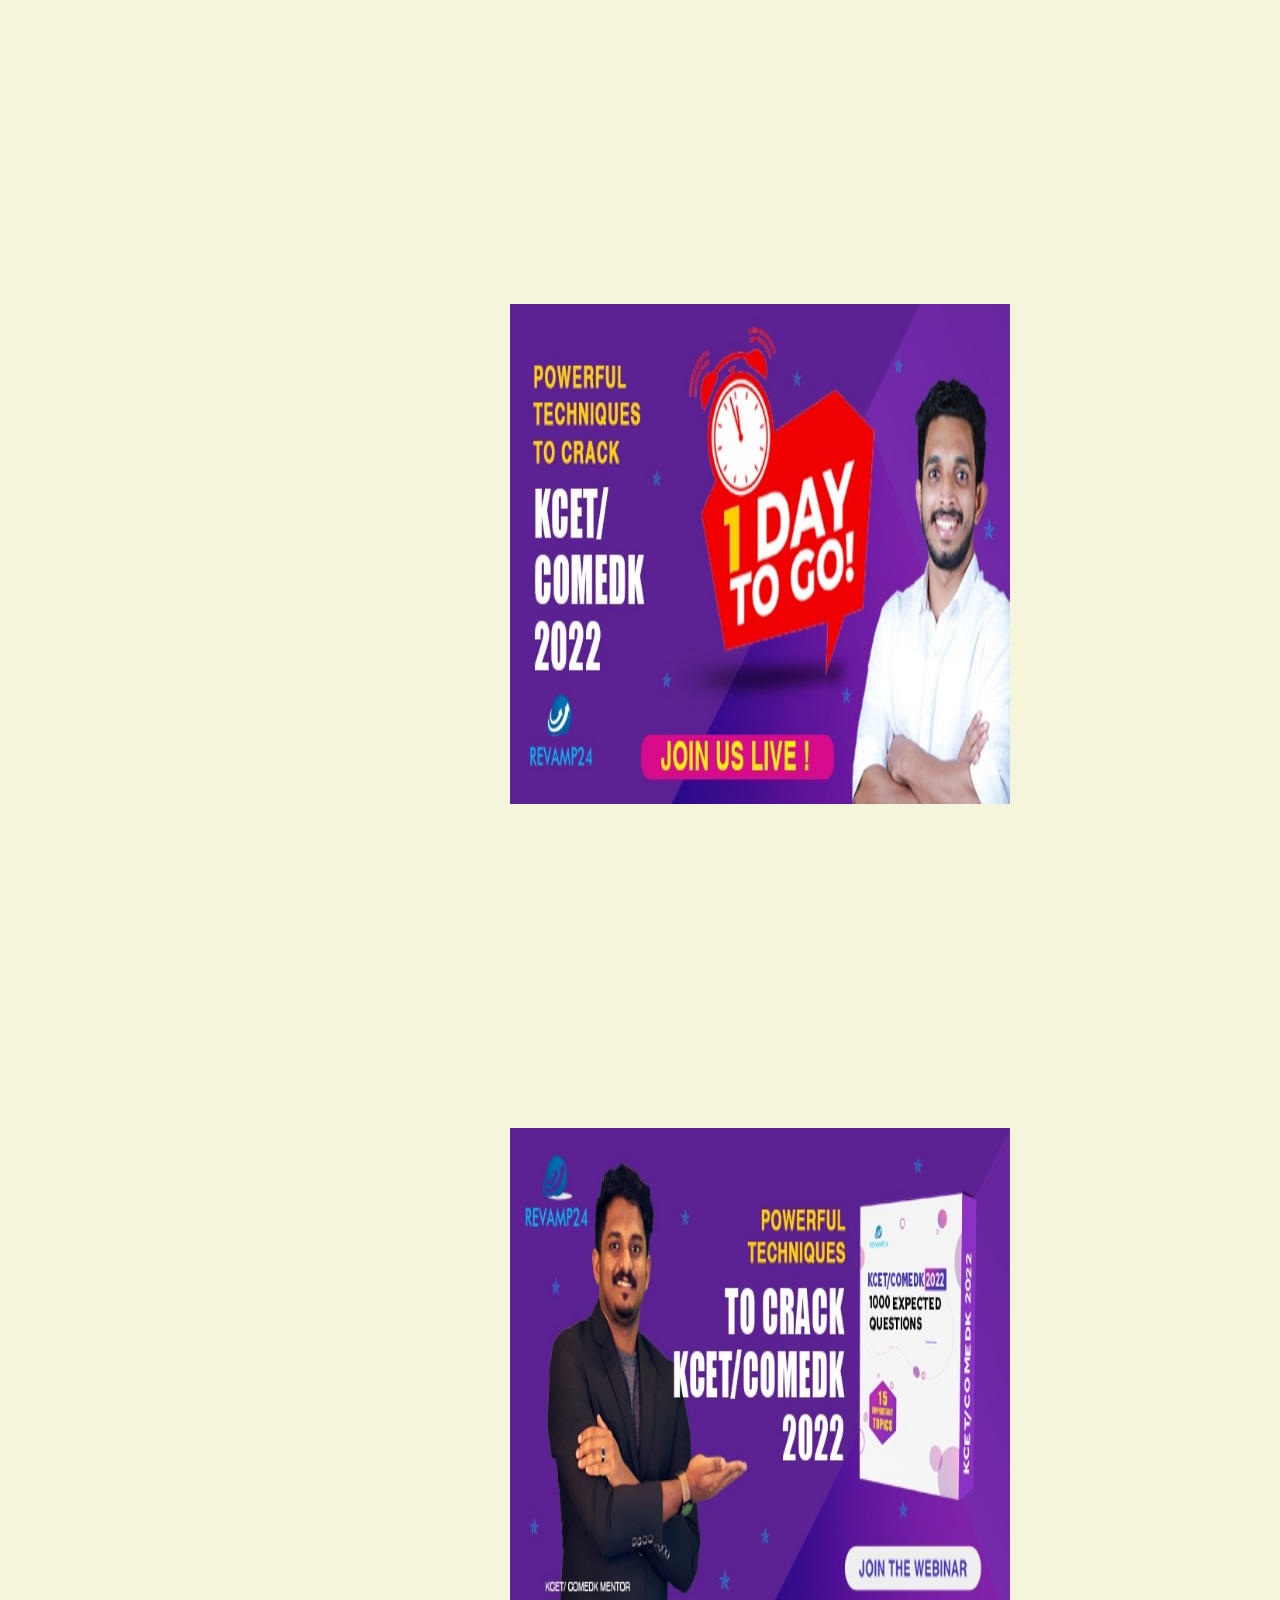
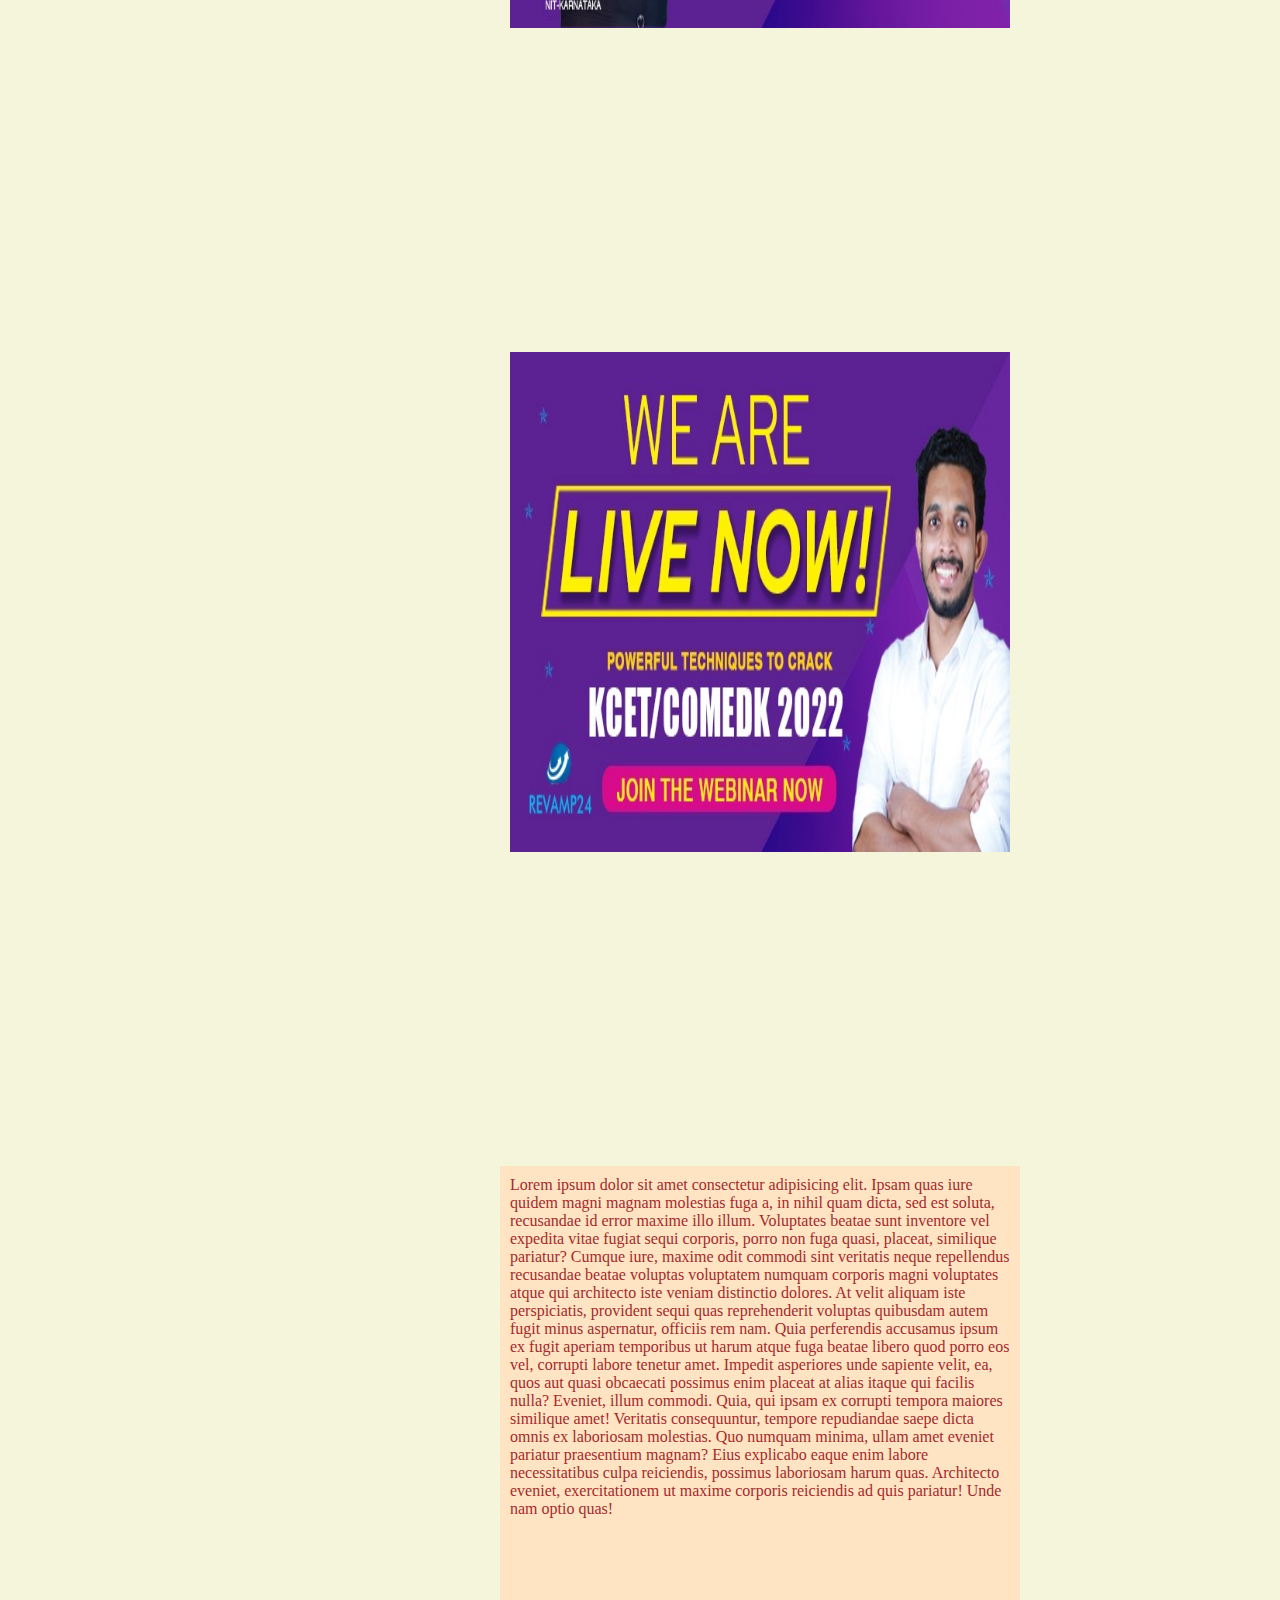
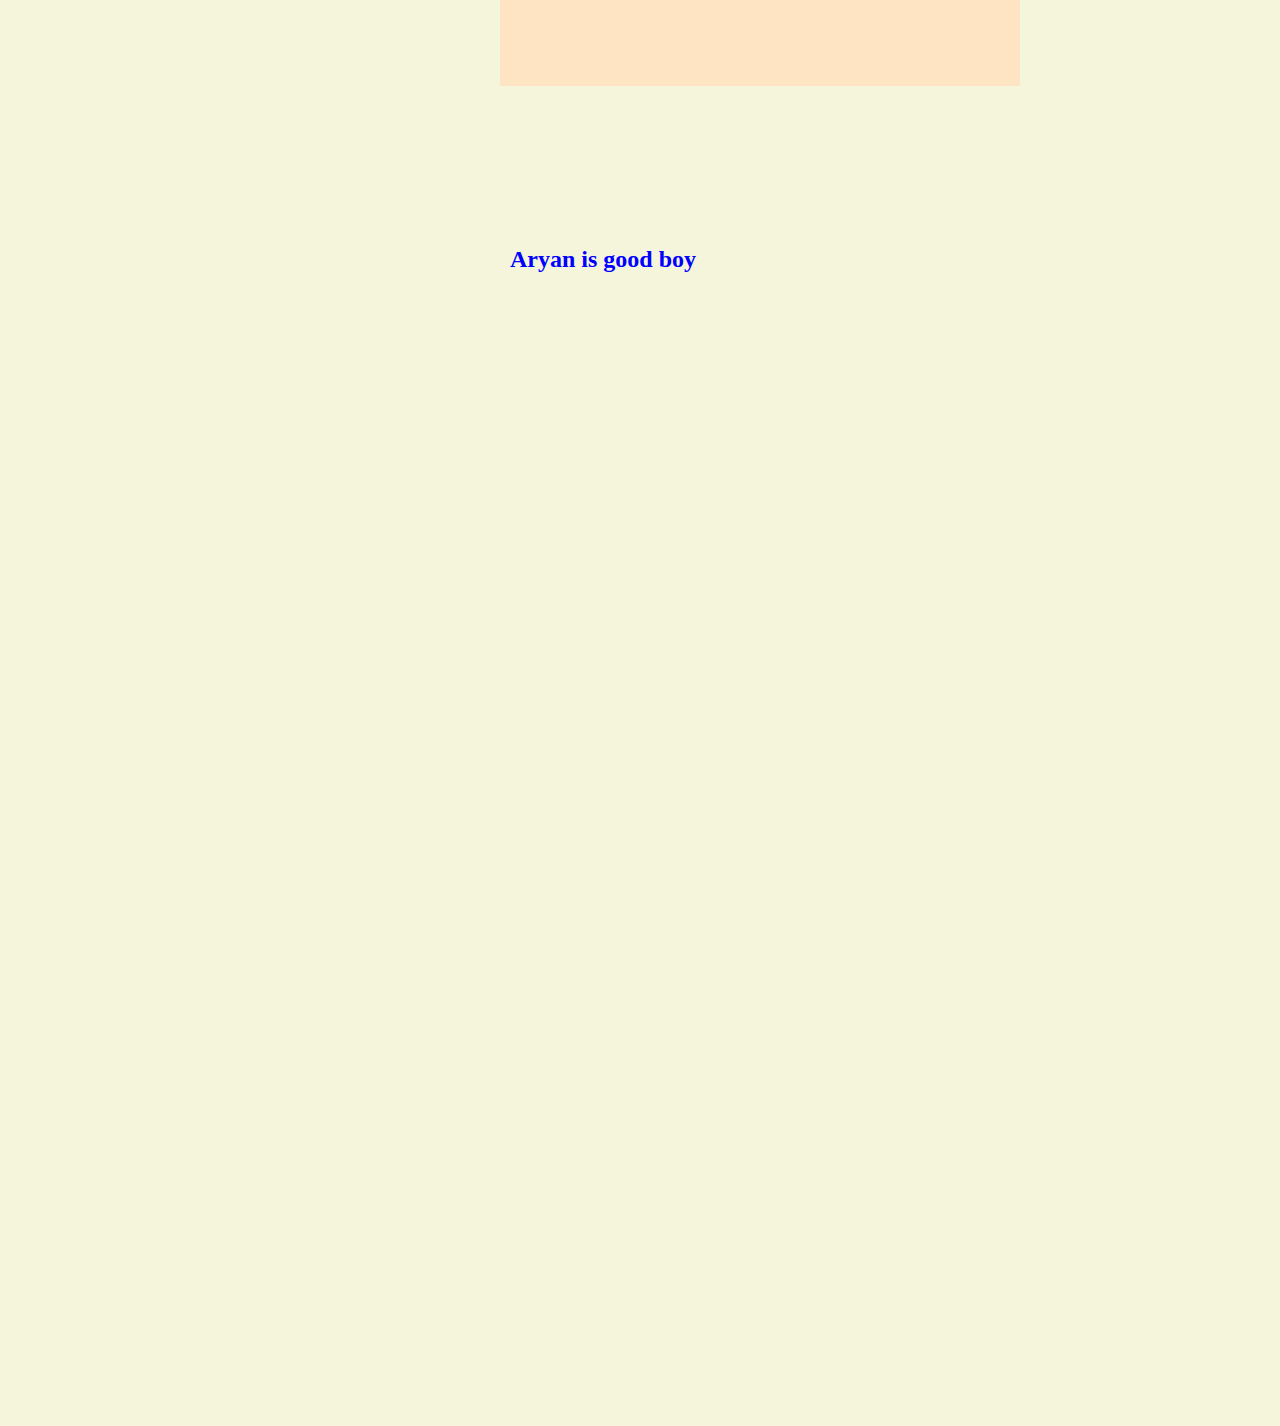
==== commit 92c268c4: "Update MyWeb.html" ====
--- a/1CSS/MyWeb.html
+++ b/1CSS/MyWeb.html
@@ -47,5 +47,6 @@
     <h3>see See this photos how he planned to scam us :*()</h3>
     <img src="a.jpg" alt="a" width="440px"> <img src="b.jpg" alt="b" width="440px"> <img src="c.jpg" alt="c" width="440px">
     <p>Lorem ipsum dolor sit amet consectetur adipisicing elit. Ipsam quas iure quidem magni magnam molestias fuga a, in nihil quam dicta, sed est soluta, recusandae id error maxime illo illum. Voluptates beatae sunt inventore vel expedita vitae fugiat sequi corporis, porro non fuga quasi, placeat, similique pariatur? Cumque iure, maxime odit commodi sint veritatis neque repellendus recusandae beatae voluptas voluptatem numquam corporis magni voluptates atque qui architecto iste veniam distinctio dolores. At velit aliquam iste perspiciatis, provident sequi quas reprehenderit voluptas quibusdam autem fugit minus aspernatur, officiis rem nam. Quia perferendis accusamus ipsum ex fugit aperiam temporibus ut harum atque fuga beatae libero quod porro eos vel, corrupti labore tenetur amet. Impedit asperiores unde sapiente velit, ea, quos aut quasi obcaecati possimus enim placeat at alias itaque qui facilis nulla? Eveniet, illum commodi. Quia, qui ipsam ex corrupti tempora maiores similique amet! Veritatis consequuntur, tempore repudiandae saepe dicta omnis ex laboriosam molestias. Quo numquam minima, ullam amet eveniet pariatur praesentium magnam? Eius explicabo eaque enim labore necessitatibus culpa reiciendis, possimus laboriosam harum quas. Architecto eveniet, exercitationem ut maxime corporis reiciendis ad quis pariatur! Unde nam optio quas!</p>
+<h2> Aryan is good boy <h2>
 </body>
 </html>